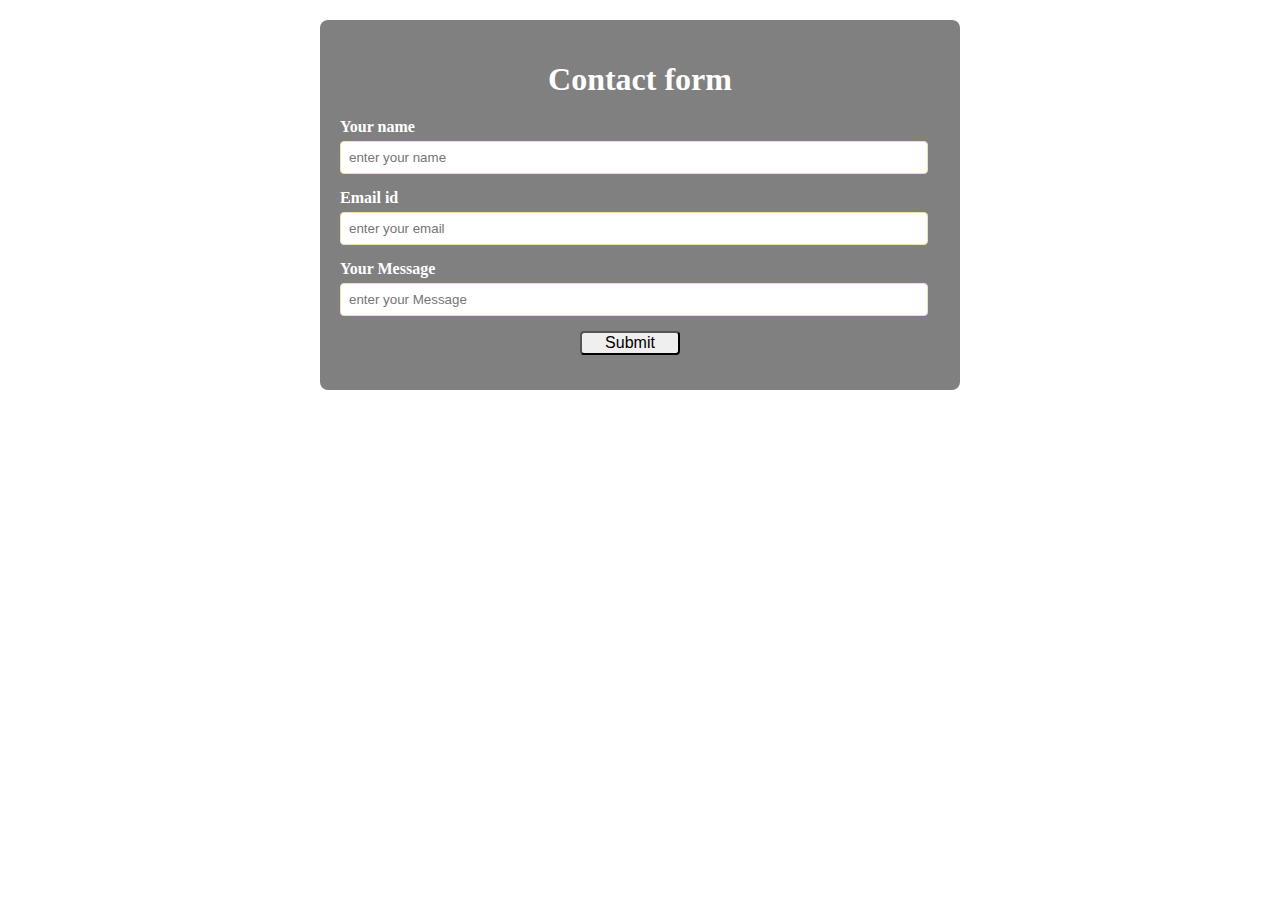
==== index.html @ 3a73dd69 "Update and rename form.html to index.html" ====
<!DOCTYPE html>
<html lang="en">
<head>
    <meta charset="UTF-8">
    <meta name="viewport" content="width=device-width, initial-scale=1.0">
    <title>Contactv form</title>
    <link rel="stylesheet" href="style.css">
</head>
<body>
    <form>
    <div class="form-container">
        <h1>Contact form</h1>
        <div class="form-group">
            <label for="name">Your name</label>
            <input type="text" id="name" name="name" placeholder="enter your name">
        </div>
        <div class="form-group">
            <label for="email">Email id</label>
            <input type="text" id="email" name="email" placeholder="enter your email">
        </div>
        <div class="form-group">
            <label for="Message">Your Message</label>
            <input type="textarea"                                                                                                               id="Message" name="Message" placeholder="enter your Message">
        </div>
        <div class="form-group">
            <button class="Submit">Submit</button>

        </div>
    </div>
   </form>
</body>
</html>
---- style.css ----
body{
    margin: 20px;
    background-color:white;
}
.form-container{
    max-width: 600px;
    margin: auto;
    background: gray;
    background-image: url(../form2/image/pexels-m-venter-792254-1659438.jpg);
    background-position: top;
    background-size: cover;
    padding: 20px;
    border-radius: 8px;

}
.form-container h1{
    text-align: center;
    margin-bottom: 20px;
    color: white;
}

.form-group{
    margin-bottom: 15px;
}
.form-group label{
    display: block;
    margin-bottom: 5px;
    font-weight: bold;
    color: white;

}
.form-group input, .form-group textarea, .form-group select{
    width: 95%;
    padding: 8px;
    border: 1px solid wheat;
    border-radius: 4px;
    color: white;
}
.form-group textarea{
    resize: vertical;
    height: 100px;
}
.form-group button{
    margin-left:40%;
    text-align: center;
    width: 100px;
    color: black;
    border-radius: 4px;
    font-size: 16px;
    cursor: pointer;
}
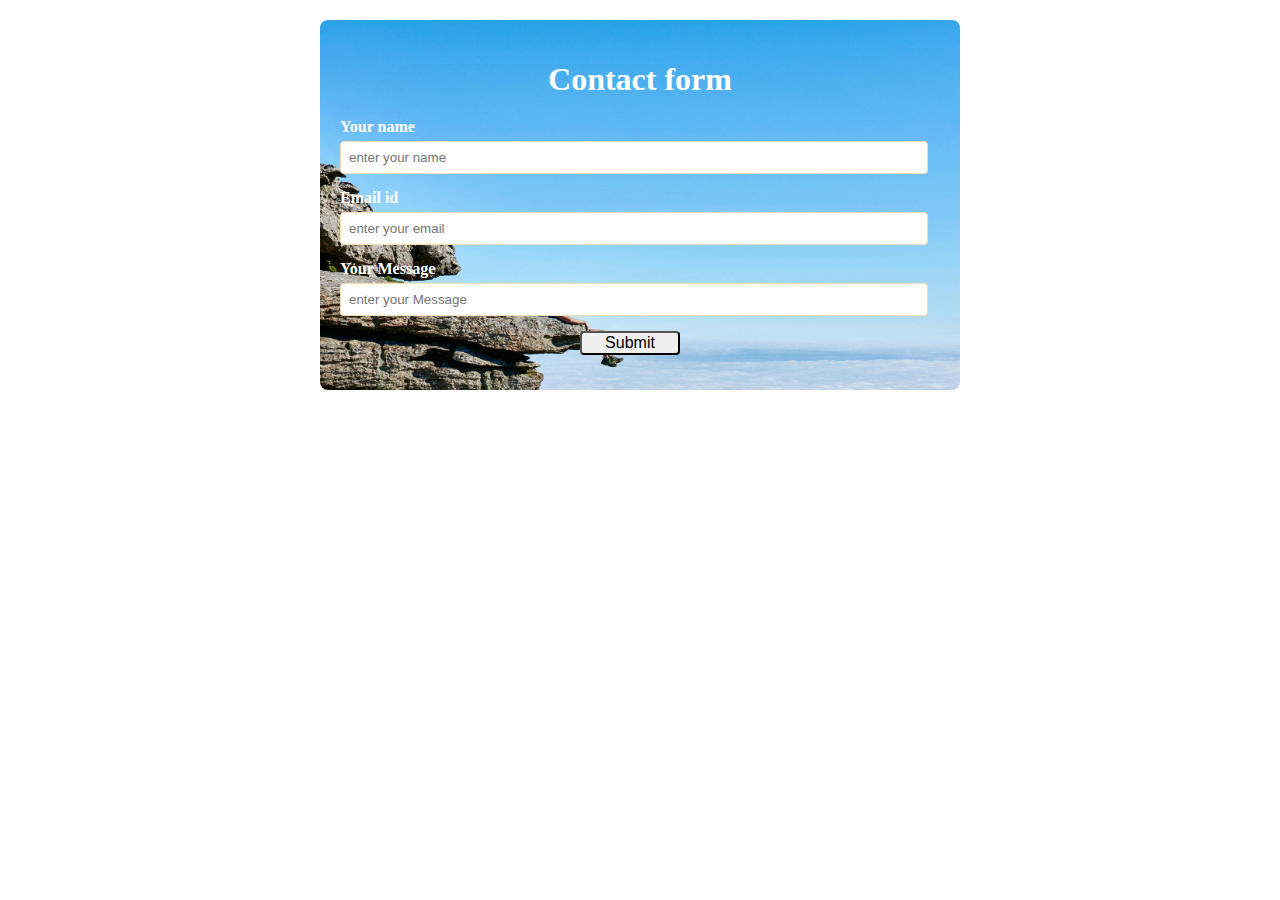
==== commit e7e4aa08: "Update index.html" ====
--- a/index.html
+++ b/index.html
@@ -20,7 +20,7 @@
         </div>
         <div class="form-group">
             <label for="Message">Your Message</label>
-            <input type="textarea"                                                                                                               id="Message" name="Message" placeholder="enter your Message">
+            <input type="text"                                                                                                               id="Message" name="Message" placeholder="enter your Message">
         </div>
         <div class="form-group">
             <button class="Submit">Submit</button>
--- a/style.css
+++ b/style.css
@@ -6,7 +6,7 @@
     max-width: 600px;
     margin: auto;
     background: gray;
-    background-image: url(../form2/image/pexels-m-venter-792254-1659438.jpg);
+    background-image: url("pexels-m-venter-792254-1659438.jpg");
     background-position: top;
     background-size: cover;
     padding: 20px;
@@ -34,7 +34,7 @@
     padding: 8px;
     border: 1px solid wheat;
     border-radius: 4px;
-    color: white;
+    color: black;
 }
 .form-group textarea{
     resize: vertical;
